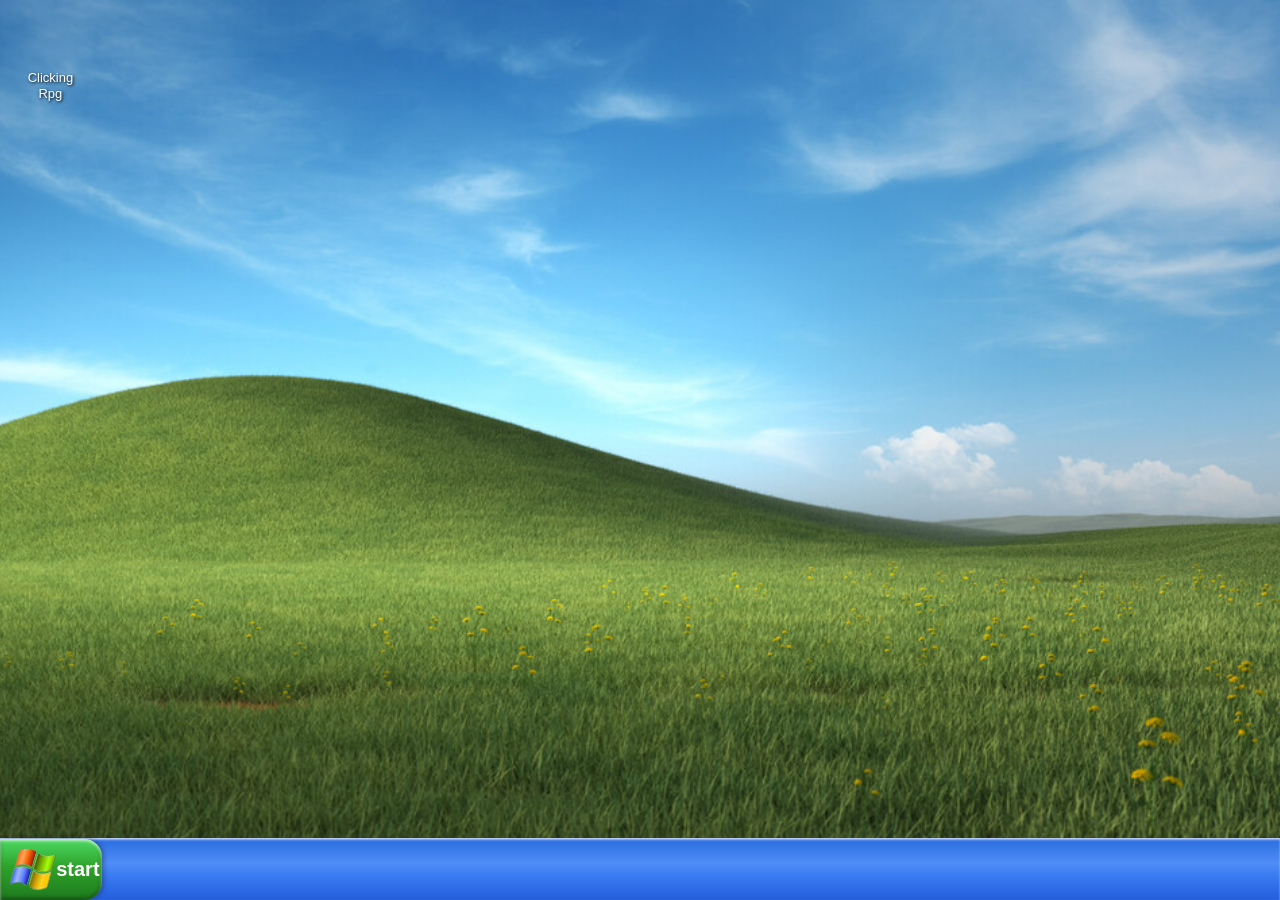
==== page/window.html @ 06174cad "Add files via upload" ====
<!DOCTYPE html>
<html lang="en">
<head>
    <meta charset="UTF-8">
    <meta name="viewport" content="width=device-width, initial-scale=1.0">
    <title>Windows XP</title>
    <link rel="stylesheet" href="../style/window.css">
</head>
<body>

    <style>



    </style>
    
    <div class="window-main">

        <div class="content-choosing">

            <button onclick="changeGame('signIn_signUp', '../Picture/ChatGPT Image 22_40_25 10 thg 1, 2026.png')" class="join-game">

                <div></div>

                <span class="nameGame">Clicking Rpg</span>

            </button>

        </div>

        <div class="shutdown-bar">

            <div class="shutdown-btn">

                <button class="btn-shut">
                    <div></div>
                    <span>start</span>
                </button>

                <div class="func-btn">

                    <div onclick="funcBtn('Shutdown')">Shutdown</div>

                    <div onclick="funcBtn('Restart')">Restart</div>

                </div>

            </div>

            <div id="openingGame" class="openingGame">



            </div>

        </div>

    </div>
    

    <script src="../script/window.js"></script>
    <script src="../script/window_shut_re.js"></script>

    <script>



    </script>

</body>
</html>
---- style/window.css ----
/* ===== RESET ===== */
*{
    margin: 0;
    padding: 0;
    box-sizing: border-box;
    font-family: Tahoma, Verdana, sans-serif;
}

/* ===== DESKTOP ===== */
.window-main{
    height: 100vh;
    width: 100vw;
    background: url("../Picture/xp_window_bg.jpg") no-repeat center;
    background-size: cover;
    display: grid;
    grid-template-rows: 27fr 2fr;
}

/* ===== ICON AREA ===== */
.content-choosing{
    display: flex;
    height: 100%;
    width: 100%;
    flex-wrap: wrap;
    padding: 1%;
}

.join-game{
    height: 12%;
    width: 6%;

    background: transparent;
    border: none;
    cursor: pointer;

    display: flex;
    flex-direction: column;
    align-items: center;
    justify-content: center;

    gap: 6px;
    padding: 6px;
    border-radius: 4px;
}

.join-game:hover{
    background: rgba(49,106,197,0.25);
    outline: 1px solid rgba(255,255,255,0.5);
}

.join-game:active{
    background: rgba(49,106,197,0.45);
}

/* Icon */
.join-game>div{
    height: 50%;
    width: 50%;
    background: url("../Picture/ChatGPT Image 22_40_25 10 thg 1, 2026.png") no-repeat center;
    background-size: contain;
}

/* Tên game */
.nameGame{
    font-size: 13px;
    color: white;
    text-align: center;
    line-height: 1.2;
    text-shadow: 1px 1px 3px black;
}
/* ===== TASKBAR ===== */
.shutdown-bar{
    position: relative;
    display: flex;
    align-items: center;

    background: linear-gradient(
        to top,
        #245edb 0%,
        #3a7bf2 40%,
        #4f8df7 60%,
        #2b6de0 100%
    );

    border-top: 1px solid #ffffffaa;
    box-shadow: inset 0 1px 2px rgba(255,255,255,0.6);
}

/* ===== START BUTTON ===== */
.shutdown-btn{
    position: relative;
    height: 100%;
    width: 8%;
}

.btn-shut{
    display: flex;
    align-items: center;

    height: 100%;
    width: 100%;
    padding-left: 10px;

    border: none;
    cursor: pointer;
    color: white;
    font-weight: bold;
    font-size: 20px;

    border-radius: 0 18px 18px 0;

    background: linear-gradient(
        to bottom,
        #4cd964 0%,
        #2fa329 45%,
        #1e7a1e 100%
    );

    box-shadow:
        inset 0 2px 3px rgba(255,255,255,0.7),
        inset 0 -2px 4px rgba(0,0,0,0.4),
        2px 0 5px rgba(0,0,0,0.3);

    transition: 0.15s;
}

.btn-shut div{
    height: 95%;
    width: 50%;
    background-size: contain;
    background: url('../UI/xp_logo-removebg-preview__1_-removebg-preview.png') no-repeat center;
}

.btn-shut:hover{
    filter: brightness(1.08);
}

.btn-shut:active{
    transform: scale(0.98);
}

/* ===== START MENU ===== */
.func-btn{
    position: absolute;
    bottom: 100%;
    left: 0;

    width: 200px;

    background: linear-gradient(
        to bottom,
        #ffffff 0%,
        #e3ecff 40%,
        #d0defc 100%
    );

    border: 2px solid #245edb;
    border-bottom: none;
    border-radius: 8px 8px 0 0;

    box-shadow: 0 -5px 20px rgba(0,0,0,0.4);

    display: none;
    flex-direction: column;
    overflow: hidden;
}

/* Menu item */
.func-btn div{
    padding: 10px 15px;
    cursor: pointer;
    font-size: 14px;
    border-bottom: 1px solid #c6d6f7;
}

.func-btn div:last-child{
    border-bottom: none;
}

.func-btn div:hover{
    background: linear-gradient(
        to right,
        #3a7bf2,
        #6ea3ff
    );
    color: white;
}

/* Show menu */
.shutdown-btn:hover .func-btn{
    display: flex;
}

/* =========================
   RESPONSIVE
========================= */

/* Tablet */
@media (max-width: 1024px) {

    .join-game{
        width: 10%;
        height: 14%;
    }

    .nameGame{
        font-size: 12px;
    }

    .shutdown-btn{
        width: 14%;
    }

    .btn-shut{
        font-size: 18px;
    }

    .func-btn{
        width: 180px;
    }
}


/* Mobile lớn */
@media (max-width: 768px) {

    .window-main{
        grid-template-rows: 20fr 3fr;
    }

    .join-game{
        width: 18%;
        height: 18%;
    }

    .nameGame{
        font-size: 11px;
    }

    .shutdown-btn{
        width: 25%;
    }

    .btn-shut{
        font-size: 16px;
        padding-left: 6px;
    }

    .func-btn{
        width: 160px;
    }
}


/* Mobile nhỏ */
@media (max-width: 480px) {

    .content-choosing{
        justify-content: center;
    }

    .join-game{
        width: 30%;
        height: 22%;
    }

    .nameGame{
        font-size: 10px;
    }

    .shutdown-btn{
        width: 40%;
    }

    .btn-shut{
        font-size: 14px;
    }

    .func-btn{
        width: 140px;
        font-size: 13px;
    }
}

/* ===== OPENING APP AREA ===== */
.openingGame{
    display: flex;
    align-items: center;
    gap: 6px;
    padding: 0 10px;

    height: 100%;

    flex: 1;                 /* chiếm phần còn lại của taskbar */
    overflow-x: auto;        /* nếu nhiều app sẽ scroll ngang */
}

/* ===== TASKBAR APP BUTTON ===== */
.taskbar-app{
    height: 90%;
    width: 5%;

    padding: 0 8px;

    border: 1px solid rgba(0,0,0,0.3);
    border-radius: 4px;

    cursor: pointer;

    display: flex;
    align-items: center;
    justify-content: center;

    background: linear-gradient(
        to bottom,
        #5fa2ff 0%,
        #3a7bf2 50%,
        #245edb 100%
    );

    box-shadow:
        inset 0 1px 2px rgba(255,255,255,0.6),
        inset 0 -1px 2px rgba(0,0,0,0.4);

    transition: 0.1s;
}

/* Hover giống XP */
.taskbar-app:hover{
    filter: brightness(1.1);
}

/* Active giống XP */
.taskbar-app:active{
    background: linear-gradient(
        to bottom,
        #3a7bf2,
        #1e4fb8
    );
    transform: scale(0.97);
}

/* ===== ICON ===== */
.taskbar-icon{
    height: 100%;
    width: 100%;

    background-size: contain;
    background-repeat: no-repeat;
    background-position: center;
}

#openingGame {
    display: none;
}

.openingGame:empty {
    display: none;
}

.close-app {
    font-size: 12px;
    color: white;
    margin-left: 6px;
    cursor: pointer;
}

.close-app:hover {
    color: red;
}
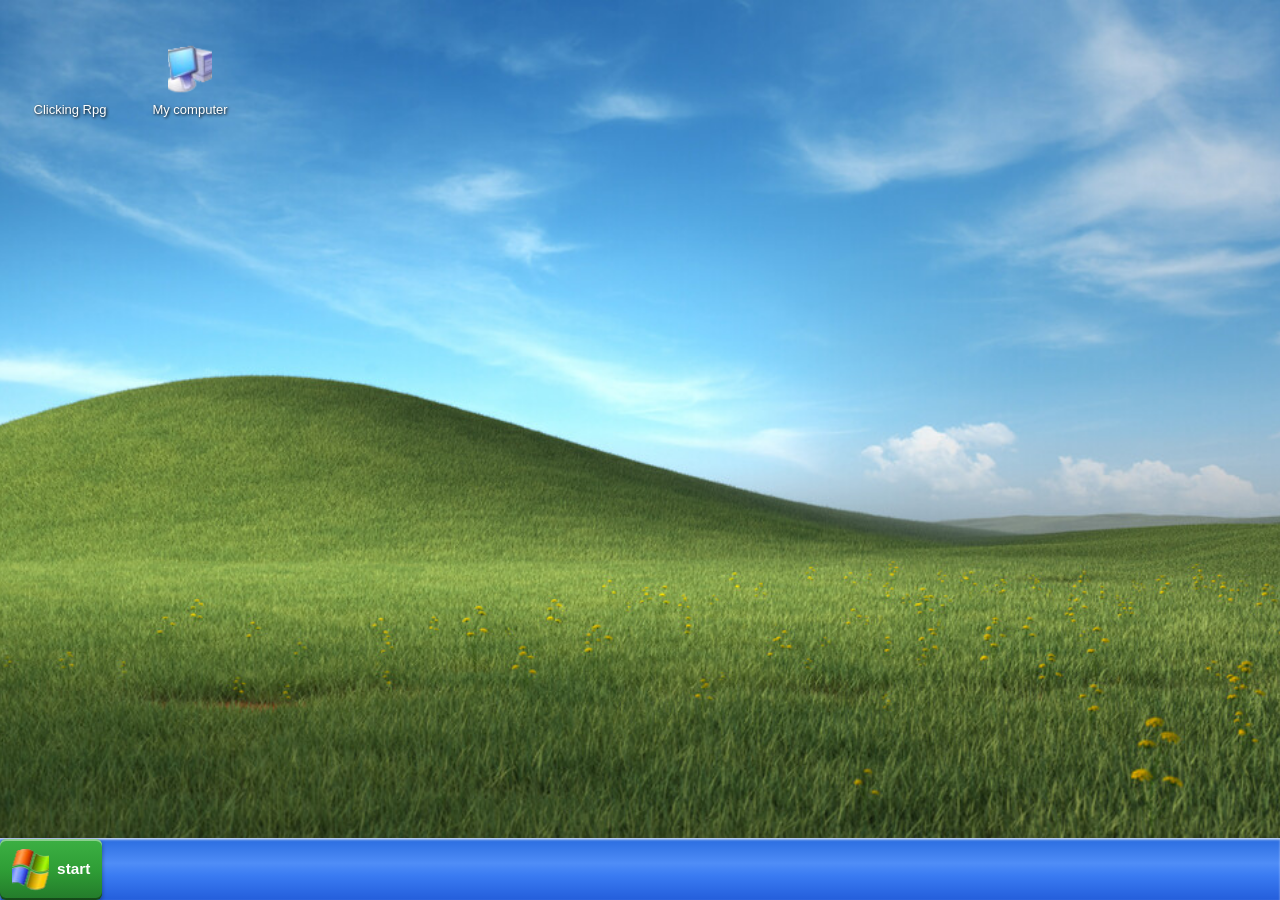
==== commit 477c2419: "Add files via upload" ====
--- a/page/window.html
+++ b/page/window.html
@@ -14,7 +14,7 @@
 
     </style>
     
-    <div class="window-main">
+    <div id="dropZone" class="window-main">
 
         <div class="content-choosing">
 
@@ -23,6 +23,14 @@
                 <div></div>
 
                 <span class="nameGame">Clicking Rpg</span>
+
+            </button>
+
+            <button onclick="windowComputer()" class="join-game">
+
+                <div class="myComputer"></div>
+
+                <span class="nameGame">My computer</span>
 
             </button>
 
@@ -55,6 +63,49 @@
 
         </div>
 
+        <div id="comZone" class="myComputerFunction minus" draggable="true">
+
+            <div class="close-exit">
+
+                <span>My computer</span>
+
+                <div class="btn-close-exit">
+
+                    <button onclick="closingPC()">-</button>
+                    <button onclick="deletePC()">✕</button>
+
+                </div>
+
+            </div>
+
+            <div class="insInf">
+
+                <div class="bgChanging">
+
+                    <div class="bgFont">
+
+                        <span>Background</span>
+
+                    </div>
+
+                    <div class="bgBtn">
+
+                        <button onclick="bgChangeGradient('linear-gradient(to bottom, #4facfe, #00f2fe)')" style="background: linear-gradient(to bottom, #4facfe, #00f2fe);"></button>
+                        <button onclick="bgChangeGradient('linear-gradient(to right, #ff512f, #dd2476)')" style="background: linear-gradient(to right, #ff512f, #dd2476);"></button>
+                        <button onclick="bgChangeGradient('linear-gradient(to bottom, #0f2027, #203a43, #2c5364)')" style="background: linear-gradient(to bottom, #0f2027, #203a43, #2c5364);"></button>
+                        <button onclick="bgChangeGradient('linear-gradient(to right, #11998e, #38ef7d)')" style="background: linear-gradient(to right, #11998e, #38ef7d);"></button>
+                        <button onclick="bgChangeGradient('linear-gradient(to right, #8e2de2, #4a00e0)')" style="background: linear-gradient(to right, #8e2de2, #4a00e0);"></button>
+                        <button onclick="bgChangeGradient('radial-gradient(circle, #ffecd2, #fcb69f)')" style="background: radial-gradient(circle, #ffecd2, #fcb69f);"></button>
+                        <button onclick="resetBg();">⟲</button>
+
+                    </div>
+
+                </div>
+
+            </div>
+
+        </div>
+
     </div>
     
 
--- a/style/window.css
+++ b/style/window.css
@@ -5,6 +5,13 @@
     box-sizing: border-box;
     font-family: Tahoma, Verdana, sans-serif;
 }
+
+html, body {
+    width: 100%;
+    height: 100%;
+    overflow: hidden; /* QUAN TRỌNG */
+}
+
 
 /* ===== DESKTOP ===== */
 .window-main{
@@ -14,20 +21,25 @@
     background-size: cover;
     display: grid;
     grid-template-rows: 27fr 2fr;
-}
-
+    position: fixed;      /* Khóa theo viewport */
+    top: 0;
+    left: 0;
+    overflow: hidden;     /* Không cho con tràn ra */
+}
+ 
 /* ===== ICON AREA ===== */
 .content-choosing{
     display: flex;
-    height: 100%;
-    width: 100%;
     flex-wrap: wrap;
-    padding: 1%;
+    align-content: flex-start;   /* QUAN TRỌNG */
+    gap: 20px;
+    padding: 20px;
 }
 
 .join-game{
-    height: 12%;
-    width: 6%;
+    width: clamp(70px, 8vw, 100px);
+    height: auto;
+    aspect-ratio: 1 / 1.2;
 
     background: transparent;
     border: none;
@@ -58,6 +70,13 @@
     width: 50%;
     background: url("../Picture/ChatGPT Image 22_40_25 10 thg 1, 2026.png") no-repeat center;
     background-size: contain;
+}
+
+.myComputer{
+
+    background: url("../UI/windows-xp-others-pngs-icons-arbeitsplatz-png-icon-thumbnail-removebg-preview__1_-removebg-preview.png") no-repeat center !important; 
+    background-size: cover !important;
+
 }
 
 /* Tên game */
@@ -90,38 +109,41 @@
 .shutdown-btn{
     position: relative;
     height: 100%;
-    width: 8%;
+    min-width: 8%;
 }
 
 .btn-shut{
-    display: flex;
-    align-items: center;
-
     height: 100%;
-    width: 100%;
-    padding-left: 10px;
+    min-width: 100%;
+    padding: 0 12px;
+
+    display: flex;
+    align-items: center;
+    justify-content: center;
+    gap: 8px;
+
+    font-size: clamp(14px, 1.2vw, 16px);
+    font-weight: bold;
+    color: white;
 
     border: none;
+    border-radius: 6px;
+
     cursor: pointer;
-    color: white;
-    font-weight: bold;
-    font-size: 20px;
-
-    border-radius: 0 18px 18px 0;
-
-    background: linear-gradient(
-        to bottom,
-        #4cd964 0%,
-        #2fa329 45%,
-        #1e7a1e 100%
+
+    background: linear-gradient(
+        to bottom,
+        #3cb043 0%,
+        #2f9e36 50%,
+        #237a2a 100%
     );
 
     box-shadow:
-        inset 0 2px 3px rgba(255,255,255,0.7),
-        inset 0 -2px 4px rgba(0,0,0,0.4),
-        2px 0 5px rgba(0,0,0,0.3);
-
-    transition: 0.15s;
+        inset 0 2px 0 rgba(255,255,255,0.4),
+        inset 0 -2px 0 rgba(0,0,0,0.4),
+        0 2px 4px rgba(0,0,0,0.4);
+
+    transition: all 0.15s ease;
 }
 
 .btn-shut div{
@@ -192,45 +214,66 @@
 }
 
 /* =========================
-   RESPONSIVE
+   RESPONSIVE SYSTEM
 ========================= */
 
-/* Tablet */
+
+/* ===== Tablet ===== */
 @media (max-width: 1024px) {
 
+    .window-main{
+        grid-template-rows: 22fr 3fr;
+    }
+
     .join-game{
-        width: 10%;
-        height: 14%;
-    }
-
-    .nameGame{
-        font-size: 12px;
+        width: 12%;
+        height: 16%;
+    }
+
+    .join-game>div{
+        width: 60%;
+        height: 60%;
     }
 
     .shutdown-btn{
-        width: 14%;
-    }
-
-    .btn-shut{
-        font-size: 18px;
-    }
-
-    .func-btn{
-        width: 180px;
-    }
-}
-
-
-/* Mobile lớn */
+        width: 18%;
+    }
+
+    .taskbar-app{
+        
+        min-width: 100px;
+        height: 90%;
+
+    }
+
+    .myComputerFunction{
+        width: 75vw;
+        height: 65vh;
+        top: 17vh;
+        left: 12.5vw;
+    }
+}
+
+/* ===== Mobile ngang ===== */
 @media (max-width: 768px) {
 
     .window-main{
-        grid-template-rows: 20fr 3fr;
+        grid-template-rows: 18fr 4fr;
+    }
+
+    .content-choosing{
+        justify-content: center;
+        align-content: flex-start;
     }
 
     .join-game{
-        width: 18%;
-        height: 18%;
+        width: 22%;
+        height: 20%;
+    }
+
+    .join-game>div{
+        width: 70%;
+        height: 70%;
     }
 
     .nameGame{
@@ -238,25 +281,30 @@
     }
 
     .shutdown-btn{
-        width: 25%;
+        width: 30%;
     }
 
     .btn-shut{
-        font-size: 16px;
-        padding-left: 6px;
-    }
-
-    .func-btn{
-        width: 160px;
-    }
-}
-
-
-/* Mobile nhỏ */
+        font-size: 15px;
+    }
+
+    .taskbar-app{
+        width: 18%;
+    }
+
+    .myComputerFunction{
+        width: 90vw;
+        height: 75vh;
+        top: 10vh;
+        left: 5vw;
+    }
+}
+
+/* ===== Mobile nhỏ ===== */
 @media (max-width: 480px) {
 
-    .content-choosing{
-        justify-content: center;
+    .window-main{
+        grid-template-rows: 16fr 5fr;
     }
 
     .join-game{
@@ -269,17 +317,28 @@
     }
 
     .shutdown-btn{
-        width: 40%;
+        width: 45%;
     }
 
     .btn-shut{
         font-size: 14px;
     }
 
-    .func-btn{
-        width: 140px;
-        font-size: 13px;
-    }
+    .taskbar-app{
+        width: 28%;
+    }
+
+    .myComputerFunction{
+        width: 95vw;
+        height: 80vh;
+        top: 8vh;
+        left: 2.5vw;
+    }
+
+    .btn-close-exit{
+        width: 18%;
+    }
+
 }
 
 /* ===== OPENING APP AREA ===== */
@@ -367,4 +426,205 @@
 
 .close-app:hover {
     color: red;
+}
+
+.myComputerFunction{
+
+    /* Giữ nguyên size + position của bạn */
+    height: 50vh;
+    width: 50vw;
+    position: absolute;
+    top: 25vh;
+    left: 25vw;
+    display: grid;
+    grid-template-rows: 32px 1fr;
+    padding: 0;
+
+    /* XP Window Look */
+    background: #ece9d8;
+    border: 3px solid #245edb;
+    border-radius: 8px;
+
+    box-shadow:
+        0 10px 25px rgba(0,0,0,0.5),
+        inset 0 1px 0 rgba(255,255,255,0.6);
+}
+
+
+
+/* ===== TITLE BAR ===== */
+.close-exit{
+    display: flex;
+    align-items: center;
+    justify-content: space-between;
+
+    padding: 0 20px;
+
+    font-weight: bold;
+    font-size: 14px;
+    color: white;
+
+    border-radius: 6px 6px 0 0;
+
+    background: linear-gradient(
+        to bottom,
+        #3a7bf2 0%,
+        #2b6de0 50%,
+        #1e4fb8 100%
+    );
+
+    box-shadow: inset 0 1px 2px rgba(255,255,255,0.6);
+}
+
+/* ===== CONTENT ===== */
+
+
+.btn-close-exit{
+
+    height: 100%;
+    width: 7.5%;
+    display: flex;
+    justify-content: space-evenly;
+    align-items: center;
+    padding: 2px;
+
+}
+
+/* ===== TITLE BAR BUTTONS ===== */
+.btn-close-exit button{
+    height: 22px;
+    width: 28px;
+
+    border-radius: 3px;
+    border: 1px solid #1e4fb8;
+
+    font-size: 14px;
+    font-weight: bold;
+    color: white;
+
+    cursor: pointer;
+
+    display: flex;
+    align-items: center;
+    justify-content: center;
+
+    background: linear-gradient(
+        to bottom,
+        #5fa2ff 0%,
+        #3a7bf2 50%,
+        #245edb 100%
+    );
+
+    box-shadow:
+        inset 0 1px 1px rgba(255,255,255,0.6),
+        inset 0 -1px 2px rgba(0,0,0,0.4);
+    
+    transition: 0.1s;
+}
+
+/* Hover effect */
+.btn-close-exit button:hover{
+    filter: brightness(1.1);
+}
+
+/* Click effect */
+.btn-close-exit button:active{
+    transform: scale(0.95);
+    background: linear-gradient(
+        to bottom,
+        #3a7bf2,
+        #1e4fb8
+    );
+}
+
+/* Close button riêng */
+.btn-close-exit button:last-child{
+    background: linear-gradient(
+        to bottom,
+        #ff5c5c 0%,
+        #e63939 50%,
+        #b30000 100%
+    );
+    border: 1px solid #7a0000;
+}
+
+.btn-close-exit button:last-child:hover{
+    filter: brightness(1.15);
+}
+
+.minus{
+
+    display: none !important;
+}
+
+.insInf{
+    background: white;
+    padding: 10px;
+    overflow: auto;
+    display: flex;
+    justify-content: center;
+}
+
+/* ===== BACKGROUND PANEL ===== */
+
+.bgChanging{
+    width: 100%;
+    height: 40%;
+    border-radius: 6px;
+
+    padding: 15px;
+
+    display: flex;
+    flex-direction: column;
+    gap: 15px;
+}
+
+.bgFont{
+
+    height: 10%;
+    width: 100%;
+    display: flex;
+    justify-content: start;
+    align-items: center;
+
+}
+
+/* Title */
+.bgFont span{
+    font-size: 16px;
+    font-weight: bold;
+    color: #2b5797;
+}
+
+/* Button container */
+.bgBtn{
+    display: grid;
+    grid-template-columns: repeat(auto-fill, minmax(80px, 1fr));
+    gap: 15px;
+}
+
+/* Background buttons */
+.bgBtn button{
+    height: 70px;
+    border-radius: 6px;
+    border: 2px solid #b6b3a6;
+
+    cursor: pointer;
+
+    background-size: cover;
+    background-position: center;
+
+    transition: 0.2s;
+}
+
+/* Hover effect */
+.bgBtn button:hover{
+    transform: scale(1.05);
+    border-color: #3a7bf2;
+    box-shadow: 0 4px 10px rgba(0,0,0,0.3);
+}
+
+/* Active click */
+.bgBtn button:active{
+    transform: scale(0.98);
 }
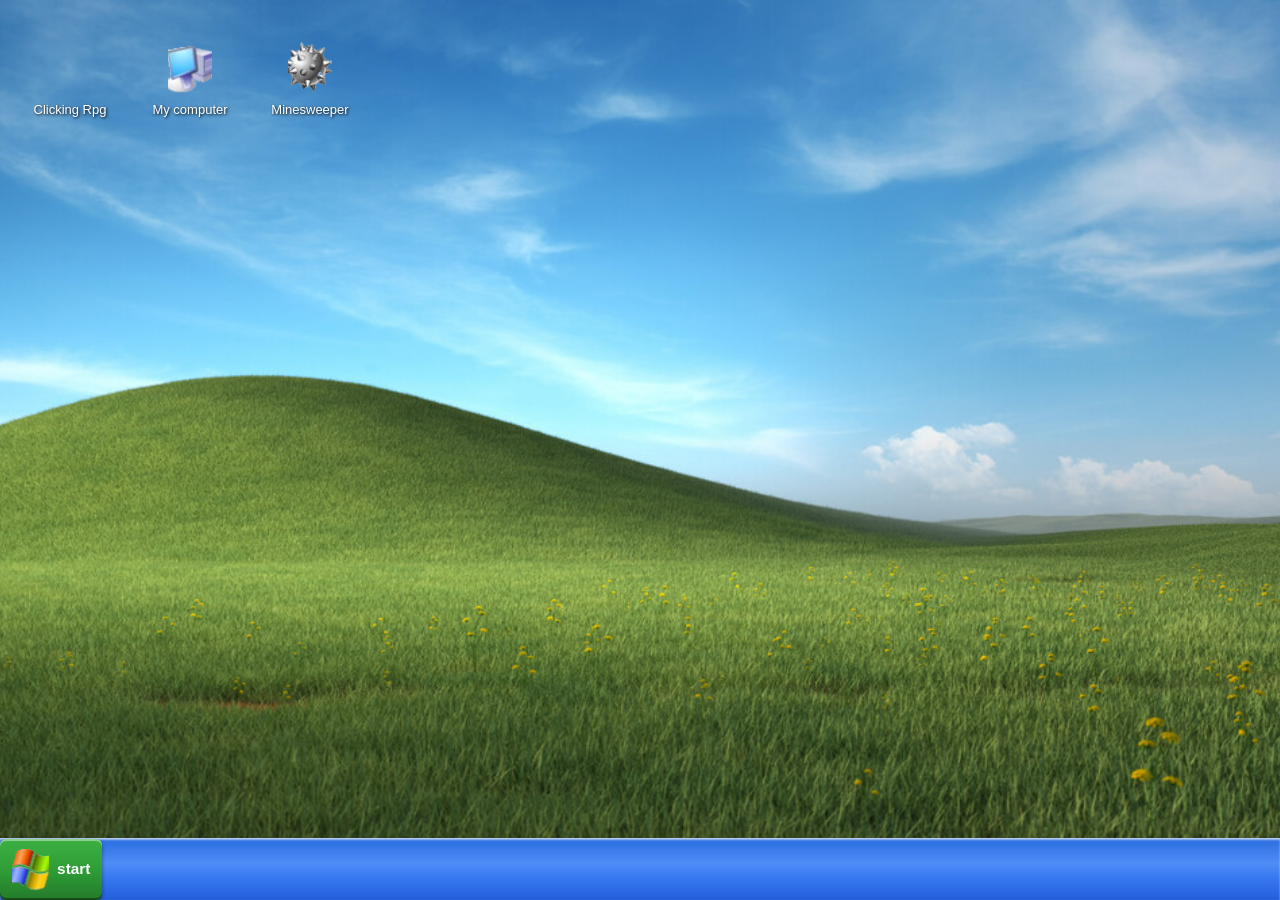
==== commit bf9f664c: "Add files via upload" ====
--- a/page/window.html
+++ b/page/window.html
@@ -26,11 +26,19 @@
 
             </button>
 
-            <button onclick="windowComputer()" class="join-game">
+            <button onclick="windowComputer()" class="join-game jpg-1">
 
                 <div class="myComputer"></div>
 
                 <span class="nameGame">My computer</span>
+
+            </button>
+
+            <button onclick="windowBomb()" class="join-game">
+
+                <div class="myBomb"></div>
+
+                <span class="nameGame">Minesweeper</span>
 
             </button>
 
@@ -96,6 +104,10 @@
                         <button onclick="bgChangeGradient('linear-gradient(to right, #11998e, #38ef7d)')" style="background: linear-gradient(to right, #11998e, #38ef7d);"></button>
                         <button onclick="bgChangeGradient('linear-gradient(to right, #8e2de2, #4a00e0)')" style="background: linear-gradient(to right, #8e2de2, #4a00e0);"></button>
                         <button onclick="bgChangeGradient('radial-gradient(circle, #ffecd2, #fcb69f)')" style="background: radial-gradient(circle, #ffecd2, #fcb69f);"></button>
+                        <label class="xp-file-btn">
+                            📂
+                            <input onclick="outFileBg()" type="file" id="bgFileInput" accept="image/*">
+                        </label>
                         <button onclick="resetBg();">⟲</button>
 
                     </div>
@@ -106,11 +118,48 @@
 
         </div>
 
+        <div id="comZonee" class="myComputerFunction minus" draggable="true">
+
+            <div class="close-exit">
+
+                <span>Bomb</span>
+
+                <div class="btn-close-exit">
+
+                    <button onclick="closingBomb()">-</button>
+                    <button onclick="deleteBomb()">✕</button>
+
+                </div>
+
+            </div>
+
+            <div class="insInf">
+
+                <div id="minesweeper">
+
+                    <div id="mineHeader">
+                    💣 Mines: <span id="mineCount"></span>
+                    </div>
+
+                    <div id="mineBoard"></div>
+
+                    <div id="winScreen">YOU WIN</div>
+
+                </div>
+
+            </div>
+
+        </div>
+
     </div>
+
+    <script src="../script/mineSweeper.js"></script>
     
 
     <script src="../script/window.js"></script>
+    
     <script src="../script/window_shut_re.js"></script>
+    
 
     <script>
 
--- a/style/window.css
+++ b/style/window.css
@@ -79,6 +79,13 @@
 
 }
 
+.myBomb{
+
+    background: url("../UI/bomb__2_-removebg-preview.png") no-repeat center !important; 
+    background-size: cover !important;
+
+}
+
 /* Tên game */
 .nameGame{
     font-size: 13px;
@@ -341,47 +348,71 @@
 
 }
 
+@media (max-width:768px){
+
+    .taskbar-app{
+        min-width:110px;
+    }
+
+}
+
+@media (max-width:480px){
+
+    .taskbar-app{
+        min-width:90px;
+    }
+
+}
+
 /* ===== OPENING APP AREA ===== */
 .openingGame{
-    display: flex;
-    align-items: center;
-    gap: 6px;
-    padding: 0 10px;
-
-    height: 100%;
-
-    flex: 1;                 /* chiếm phần còn lại của taskbar */
-    overflow-x: auto;        /* nếu nhiều app sẽ scroll ngang */
+    display:flex;
+    align-items:center;
+    gap:6px;
+    padding:0 10px;
+
+    height:100%;
+
+    flex:1;
+    overflow-x:auto;
+    overflow-y:hidden;
+
+    white-space:nowrap;
+    scroll-behavior:smooth;
+}
+
+.openingGame::-webkit-scrollbar{
+    height:6px;
+}
+
+.openingGame::-webkit-scrollbar-thumb{
+    background:#2b6de0;
+    border-radius:3px;
 }
 
 /* ===== TASKBAR APP BUTTON ===== */
 .taskbar-app{
-    height: 90%;
-    width: 5%;
-
-    padding: 0 8px;
-
-    border: 1px solid rgba(0,0,0,0.3);
-    border-radius: 4px;
-
-    cursor: pointer;
-
-    display: flex;
-    align-items: center;
-    justify-content: center;
-
-    background: linear-gradient(
+
+    height:90%;
+    min-width:5%;   /* QUAN TRỌNG */
+
+    padding:0 10px;
+
+    border:1px solid rgba(0,0,0,0.3);
+    border-radius:4px;
+
+    display:flex;
+    align-items:center;
+    justify-content:center;
+
+    flex-shrink:0;     /* KHÔNG cho co lại */
+
+    background:linear-gradient(
         to bottom,
         #5fa2ff 0%,
         #3a7bf2 50%,
         #245edb 100%
     );
-
-    box-shadow:
-        inset 0 1px 2px rgba(255,255,255,0.6),
-        inset 0 -1px 2px rgba(0,0,0,0.4);
-
-    transition: 0.1s;
 }
 
 /* Hover giống XP */
@@ -627,4 +658,128 @@
 /* Active click */
 .bgBtn button:active{
     transform: scale(0.98);
+}
+
+/* Ẩn input thật */
+.xp-file-btn input{
+    display: none;
+}
+
+/* Nút chọn ảnh */
+.xp-file-btn{
+    height: 70px;
+
+    border-radius: 6px;
+    border: 2px solid #b6b3a6;
+
+    cursor: pointer;
+
+    display: flex;
+    align-items: center;
+    justify-content: center;
+
+    overflow: hidden;
+
+    font-size: 32px;
+
+    background: linear-gradient(
+        to bottom,
+        #f5f4ea 0%,
+        #e6e3d3 50%,
+        #d8d5c5 100%
+    );
+
+    box-shadow:
+        inset 0 1px 0 #ffffff,
+        inset 0 -1px 0 rgba(0,0,0,0.2),
+        0 2px 4px rgba(0,0,0,0.2);
+
+    transition: all 0.15s;
+}
+
+/* hover */
+.xp-file-btn:hover{
+    border-color: #3a7bf2;
+    transform: scale(1.05);
+}
+
+/* click */
+.xp-file-btn:active{
+    transform: scale(0.95);
+    background: linear-gradient(
+        to bottom,
+        #e6e3d3,
+        #d0ccb9
+    );
+}
+
+#minesweeper{
+    padding:10px;
+    user-select:none;
+}
+
+#mineHeader{
+    font-weight:bold;
+    margin-bottom:10px;
+}
+
+#mineBoard{
+    display:grid;
+    grid-template-columns: repeat(10,30px);
+    grid-gap:2px;
+}
+
+.mineCell{
+    width:30px;
+    height:30px;
+    background:#c0c0c0;
+    border:2px solid #fff;
+    border-right:2px solid #555;
+    border-bottom:2px solid #555;
+    display:flex;
+    align-items:center;
+    justify-content:center;
+    font-weight:bold;
+    cursor:pointer;
+}
+
+.mineCell.revealed{
+    background:#e0e0e0;
+    border:1px solid #999;
+}
+
+.mineCell.mine{
+    background:red;
+}
+
+#minesweeper{
+    position:relative;
+}
+
+#winScreen{
+    position:absolute;
+    top:0;
+    left:0;
+    width:100%;
+    height:100%;
+
+    display:flex;
+    justify-content:center;
+    align-items:center;
+
+    font-size:40px;
+    font-weight:bold;
+    color:white;
+
+    background:rgba(0,0,0,0.6);
+    backdrop-filter:blur(5px);
+
+    opacity:0;
+    pointer-events:none;
+
+    transition:0.3s;
+}
+
+#winScreen.show{
+    opacity:1;
 }
